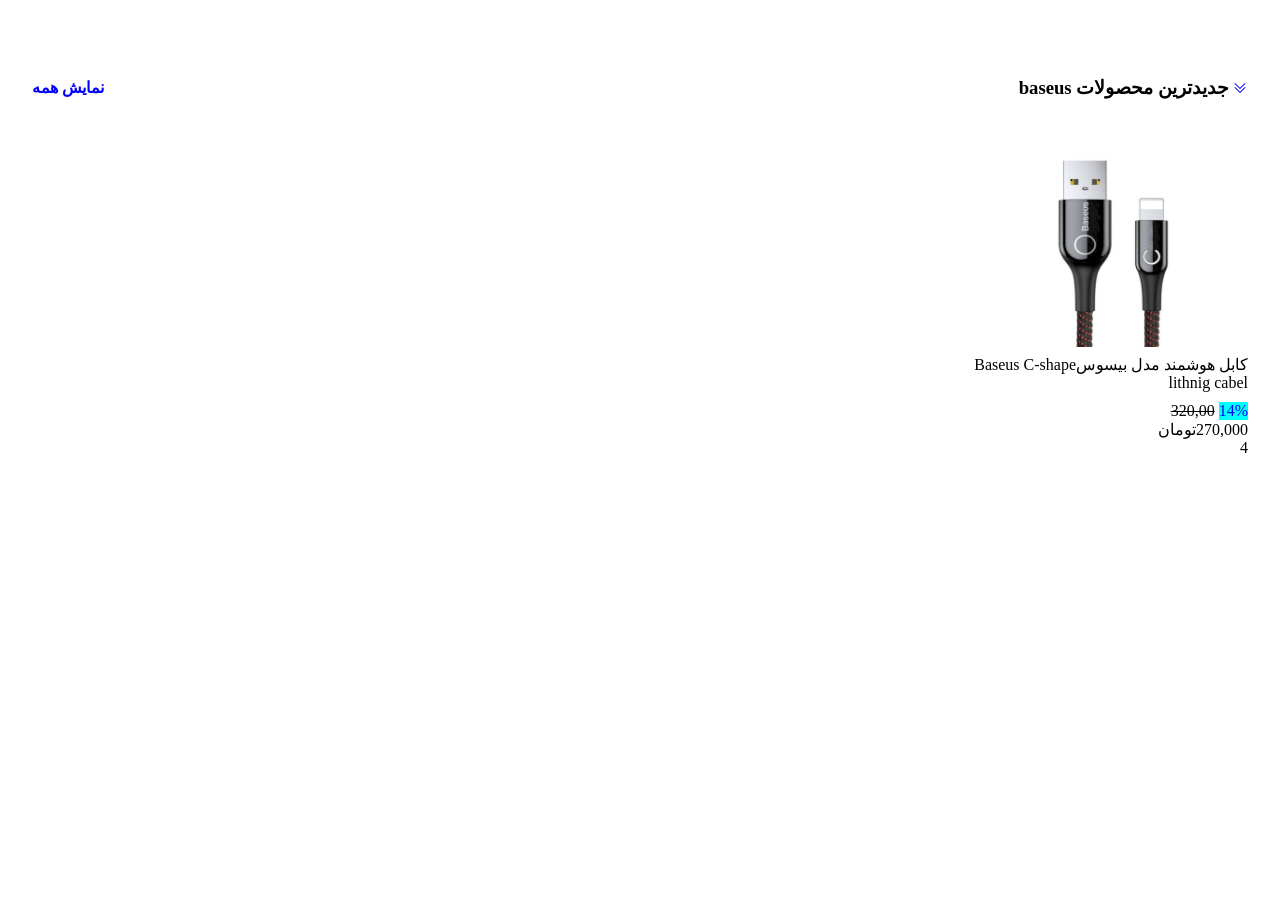
==== tamrinsabezlearn.html @ f875fa4a "first code" ====
<!DOCTYPE html>
<html lang="fa" dir="rtl">
<head>
    <meta charset="UTF-8">
    <meta name="viewport" content="width=device-width, initial-scale=1.0">
    <title>Document</title>
    <link rel="stylesheet" href="style.css">
</head>
<body>
    <div class="container">
        <div class="head">
            <div class="market1">
                <svg xmlns="http://www.w3.org/2000/svg" viewBox="0 0 24 24" fill="currentColor" class="size-8">
                <path fill-rule="evenodd" d="M11.47 13.28a.75.75 0 0 0 1.06 0l7.5-7.5a.75.75 0 0 0-1.06-1.06L12 11.69 5.03 4.72a.75.75 0 0 0-1.06 1.06l7.5 7.5Z" clip-rule="evenodd" />
                <path fill-rule="evenodd" d="M11.47 19.28a.75.75 0 0 0 1.06 0l7.5-7.5a.75.75 0 1 0-1.06-1.06L12 17.69l-6.97-6.97a.75.75 0 0 0-1.06 1.06l7.5 7.5Z" clip-rule="evenodd" />
                </svg>
                <h3>جدیدترین محصولات baseus</h3>
            </div>
            <div class="market1">
                <h4>نمایش همه</h4>
            </div>
        </div>
        <div class="content">
            <div class="co1">
                <div class="img">
                    <img src="./images/img1.jpg" alt="#">
                </div>
                <div class="p">
                    <p>کابل هوشمند مدل بیسوسBaseus C-shape lithnig cabel</p>
                </div>
                <div class="t">
                    <div class="pre">
                        <p>14%</p>
                    </div>
                    <div class="takhfif">
                        <p class="rrr">
                            320,00
                        </p>
                    </div>
                </div>
                <div>
                    <div>
                        270,000تومان
                    </div>
                    <div>
                        4
                    </div>
                </div>
            </div>
            <div class="co1"></div>
            <div class="co1"></div>
            <div class="co1"></div>
        </div>
    </div>

</body>
</html>
---- style.css ----
body{
    margin: 0;

}

.container{
    margin-left: auto;
    margin-right: auto;
    width: 1216px;
    height: 100vh;
    display: block;

}

.head{
    width: 100%;
    height: 15%;
    position: relative;
    top: 20px;
    display: flex;
    justify-content: space-between;
    margin-bottom: 20px;
}
.market1{
    margin: 0;
    display: flex;
    justify-content: center;
    align-items: center;
    gap: 3px;
}

svg{
    width: 16px;
    height: 16px;
    color: blue;
}
h4{
    color: blue;
}

.content{
    display: flex;
    /* gap: 19px; */
    justify-content: space-between;
}
.co1{
    width: 280px;
    height: 320px;
    margin: 0;
    display: block;
}
.img{
    width: 100%;
    height: 60%;
}
img{
    width: 100%;
    height: 100%;
}
.p{
    margin-top: 8px;
}
p{
    margin: 0;
    text-align: right;
}
.t{
    margin: 0;
    display: flex;
    justify-content: right;
    gap: 4px;
    margin-top: 10px;
}
.pre{
    background-color: aqua;
    color: blue;
}
.rrr{
    text-decoration: line-through;
}
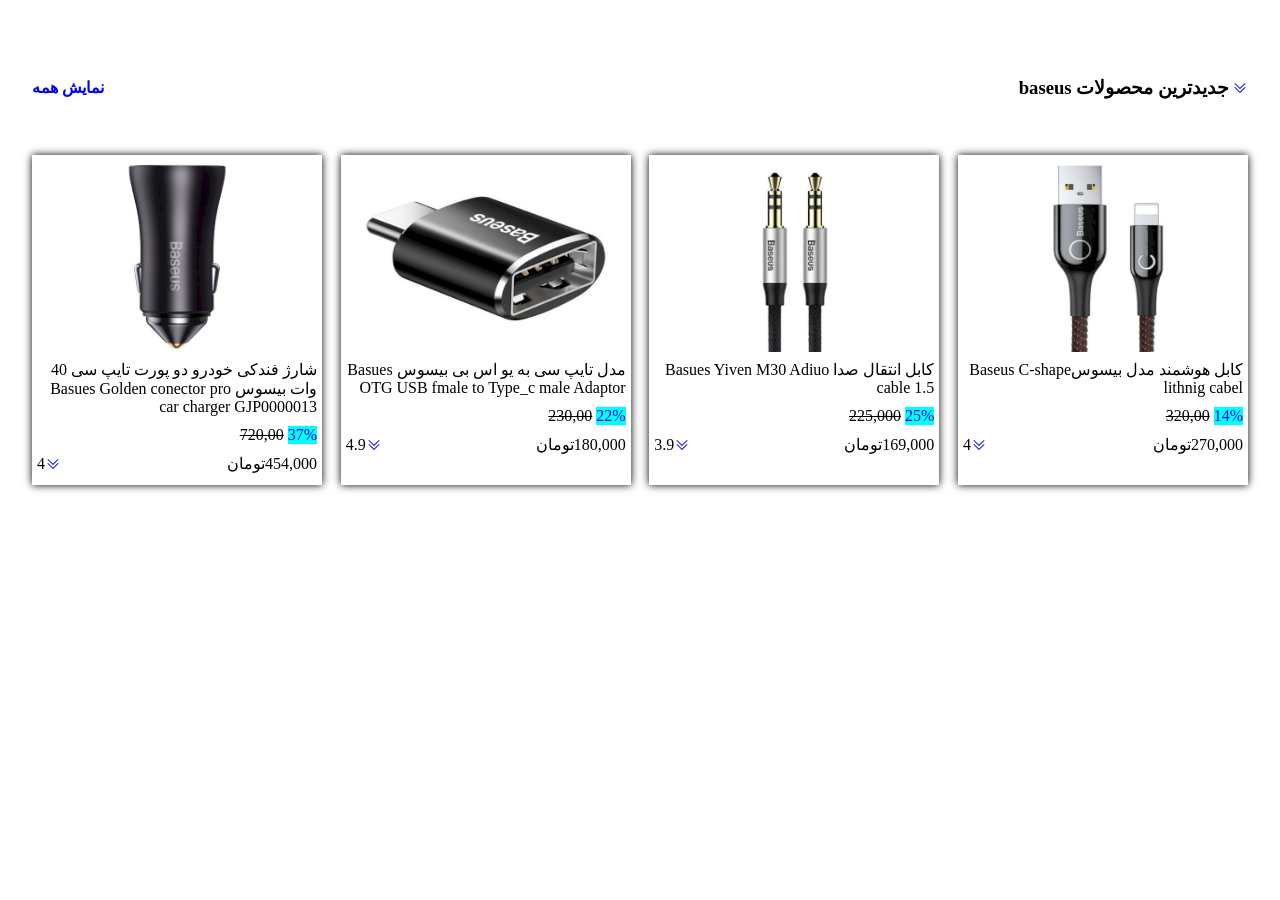
==== commit 27851f04: "finsh the project" ====
--- a/tamrinsabezlearn.html
+++ b/tamrinsabezlearn.html
@@ -38,18 +38,117 @@
                         </p>
                     </div>
                 </div>
-                <div>
+                <div class="emt">
                     <div>
                         270,000تومان
                     </div>
-                    <div>
-                        4
+                    <div class="star">
+                        <div class="market1">
+                            <svg xmlns="http://www.w3.org/2000/svg" viewBox="0 0 24 24" fill="currentColor" class="size-8">
+                            <path fill-rule="evenodd" d="M11.47 13.28a.75.75 0 0 0 1.06 0l7.5-7.5a.75.75 0 0 0-1.06-1.06L12 11.69 5.03 4.72a.75.75 0 0 0-1.06 1.06l7.5 7.5Z" clip-rule="evenodd" />
+                            <path fill-rule="evenodd" d="M11.47 19.28a.75.75 0 0 0 1.06 0l7.5-7.5a.75.75 0 1 0-1.06-1.06L12 17.69l-6.97-6.97a.75.75 0 0 0-1.06 1.06l7.5 7.5Z" clip-rule="evenodd" />
+                            </svg>
+                        </div>
+                       <div>4</div>
                     </div>
                 </div>
             </div>
-            <div class="co1"></div>
-            <div class="co1"></div>
-            <div class="co1"></div>
+            <div class="co1">
+                <div class="img">
+                    <img src="./images/img2.jpg" alt="#">
+                </div>
+                <div class="p">
+                    <p>کابل انتقال صدا Basues Yiven M30 Adiuo cable 1.5</p>
+                </div>
+                <div class="t">
+                    <div class="pre">
+                        <p>25%</p>
+                    </div>
+                    <div class="takhfif">
+                        <p class="rrr">
+                            225,000
+                        </p>
+                    </div>
+                </div>
+                <div class="emt">
+                    <div>
+                        169,000تومان
+                    </div>
+                    <div class="star">
+                        <div class="market1">
+                            <svg xmlns="http://www.w3.org/2000/svg" viewBox="0 0 24 24" fill="currentColor" class="size-8">
+                            <path fill-rule="evenodd" d="M11.47 13.28a.75.75 0 0 0 1.06 0l7.5-7.5a.75.75 0 0 0-1.06-1.06L12 11.69 5.03 4.72a.75.75 0 0 0-1.06 1.06l7.5 7.5Z" clip-rule="evenodd" />
+                            <path fill-rule="evenodd" d="M11.47 19.28a.75.75 0 0 0 1.06 0l7.5-7.5a.75.75 0 1 0-1.06-1.06L12 17.69l-6.97-6.97a.75.75 0 0 0-1.06 1.06l7.5 7.5Z" clip-rule="evenodd" />
+                            </svg>
+                        </div>
+                       <div>3.9</div>
+                    </div>
+                </div>
+            </div>
+            <div class="co1">
+                <div class="img">
+                    <img src="./images/img3.jpg" alt="#">
+                </div>
+                <div class="p">
+                    <p>مدل تایپ سی به یو اس بی بیسوس Basues OTG USB fmale to Type_c male Adaptor</p>
+                </div>
+                <div class="t">
+                    <div class="pre">
+                        <p>22%</p>
+                    </div>
+                    <div class="takhfif">
+                        <p class="rrr">
+                            230,00
+                        </p>
+                    </div>
+                </div>
+                <div class="emt">
+                    <div>
+                        180,000تومان
+                    </div>
+                    <div class="star">
+                        <div class="market1">
+                            <svg xmlns="http://www.w3.org/2000/svg" viewBox="0 0 24 24" fill="currentColor" class="size-8">
+                            <path fill-rule="evenodd" d="M11.47 13.28a.75.75 0 0 0 1.06 0l7.5-7.5a.75.75 0 0 0-1.06-1.06L12 11.69 5.03 4.72a.75.75 0 0 0-1.06 1.06l7.5 7.5Z" clip-rule="evenodd" />
+                            <path fill-rule="evenodd" d="M11.47 19.28a.75.75 0 0 0 1.06 0l7.5-7.5a.75.75 0 1 0-1.06-1.06L12 17.69l-6.97-6.97a.75.75 0 0 0-1.06 1.06l7.5 7.5Z" clip-rule="evenodd" />
+                            </svg>
+                        </div>
+                       <div>4.9</div>
+                    </div>
+                </div>
+            </div>
+            <div class="co1">
+                <div class="img">
+                    <img src="./images/img4.jpg" alt="#">
+                </div>
+                <div class="p">
+                    <p>شارژ فندکی خودرو دو پورت تایپ سی 40 وات بیسوس Basues Golden conector pro car charger GJP0000013</p>
+                </div>
+                <div class="t">
+                    <div class="pre">
+                        <p>37%</p>
+                    </div>
+                    <div class="takhfif">
+                        <p class="rrr">
+                            720,00
+                        </p>
+                    </div>
+                </div>
+                <div class="emt">
+                    <div>
+                        454,000تومان
+                    </div>
+                    <div class="star">
+                        <div class="market1">
+                            <svg xmlns="http://www.w3.org/2000/svg" viewBox="0 0 24 24" fill="currentColor" class="size-8">
+                            <path fill-rule="evenodd" d="M11.47 13.28a.75.75 0 0 0 1.06 0l7.5-7.5a.75.75 0 0 0-1.06-1.06L12 11.69 5.03 4.72a.75.75 0 0 0-1.06 1.06l7.5 7.5Z" clip-rule="evenodd" />
+                            <path fill-rule="evenodd" d="M11.47 19.28a.75.75 0 0 0 1.06 0l7.5-7.5a.75.75 0 1 0-1.06-1.06L12 17.69l-6.97-6.97a.75.75 0 0 0-1.06 1.06l7.5 7.5Z" clip-rule="evenodd" />
+                            </svg>
+                        </div>
+                       <div>4</div>
+                    </div>
+                </div>
+            </div>
         </div>
     </div>
 
--- a/style.css
+++ b/style.css
@@ -47,7 +47,9 @@
     width: 280px;
     height: 320px;
     margin: 0;
+    padding: 5px;
     display: block;
+    box-shadow: 0 0 8px;
 }
 .img{
     width: 100%;
@@ -77,4 +79,17 @@
 }
 .rrr{
     text-decoration: line-through;
+}
+
+.emt{
+    display: flex;
+    justify-content: space-between;
+    align-items: center;
+    margin-top: 10px;
+}
+.star{
+    display: flex;
+    justify-content: left;
+    align-items: center;
+
 }
